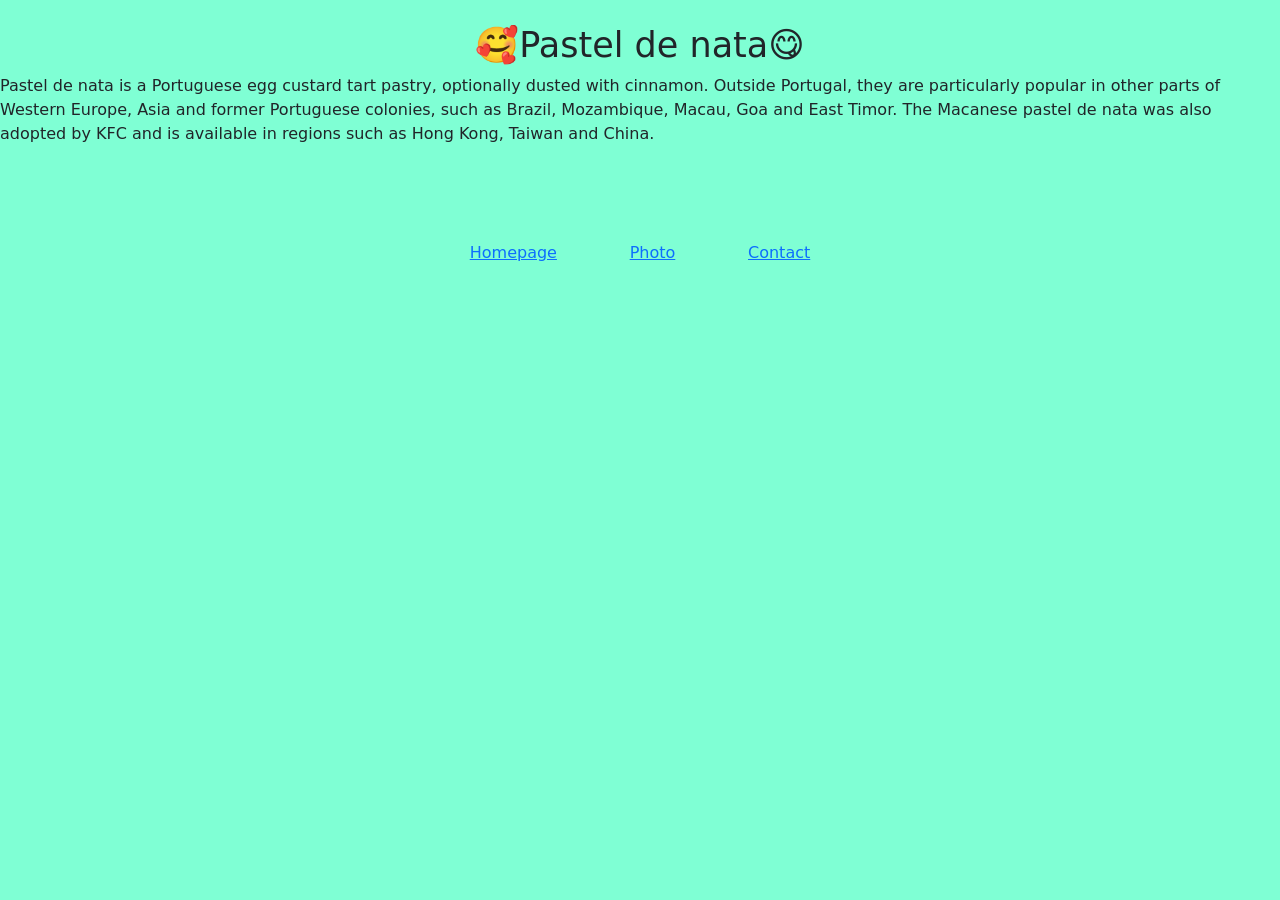
==== index.html @ 062f99c9 "add css" ====
<!DOCTYPE html>
<html lang="en">
<head>
    <meta charset="UTF-8">
    <meta http-equiv="X-UA-Compatible" content="IE=edge">
    <meta name="viewport" content="width=device-width, initial-scale=1.0">
    <link href="https://cdn.jsdelivr.net/npm/bootstrap@5.2.1/dist/css/bootstrap.min.css" rel="stylesheet" integrity="sha384-iYQeCzEYFbKjA/T2uDLTpkwGzCiq6soy8tYaI1GyVh/UjpbCx/TYkiZhlZB6+fzT" crossorigin="anonymous">
    <link href="src/styles.css" rel="stylesheet" type="text/css" />

    <title>Home</title>
    <h1 class="text-center mt-4 ">🥰Pastel de nata😋</h1>
    <p>
    Pastel de nata is a Portuguese egg custard tart pastry, optionally dusted with cinnamon. Outside Portugal, they are particularly popular in other parts of Western Europe, Asia and former Portuguese colonies, such as Brazil, Mozambique, Macau, Goa and East Timor. The Macanese pastel de nata was also adopted by KFC and is available in regions such as Hong Kong, Taiwan and China.
</p>
<br />
<br />
<br />
<div class="btn">
<a href="/index.html">Homepage</a>
<a href="/photo.html">Photo</a>
<a href="/contact.html">Contact</a>

</div>


</head>
<body>
    
</body>
</html>
---- src/styles.css ----
body{
    background-color: aquamarine;
    
}
.btn{
    display: flex;
    justify-content:space-evenly;
    margin-left: 30%;
    margin-right: 30%;
    
}

h1 {
    text-align: center;
    font-size: 35px;
    font-weight: 880px ;   
}
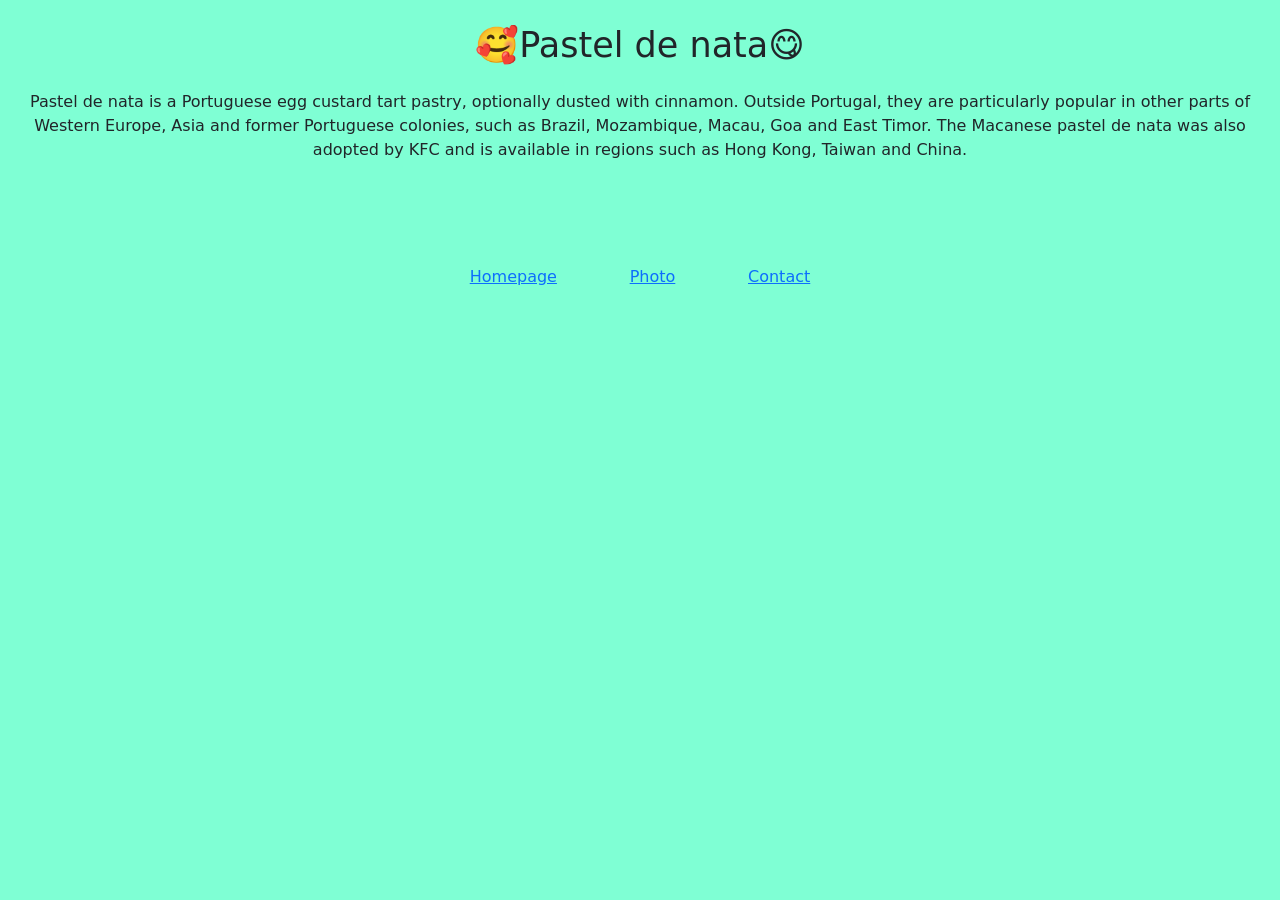
==== commit 3a91190c: "index change p" ====
--- a/index.html
+++ b/index.html
@@ -9,7 +9,7 @@
 
     <title>Home</title>
     <h1 class="text-center mt-4 ">🥰Pastel de nata😋</h1>
-    <p>
+    <p class="text-center m-4">
     Pastel de nata is a Portuguese egg custard tart pastry, optionally dusted with cinnamon. Outside Portugal, they are particularly popular in other parts of Western Europe, Asia and former Portuguese colonies, such as Brazil, Mozambique, Macau, Goa and East Timor. The Macanese pastel de nata was also adopted by KFC and is available in regions such as Hong Kong, Taiwan and China.
 </p>
 <br />
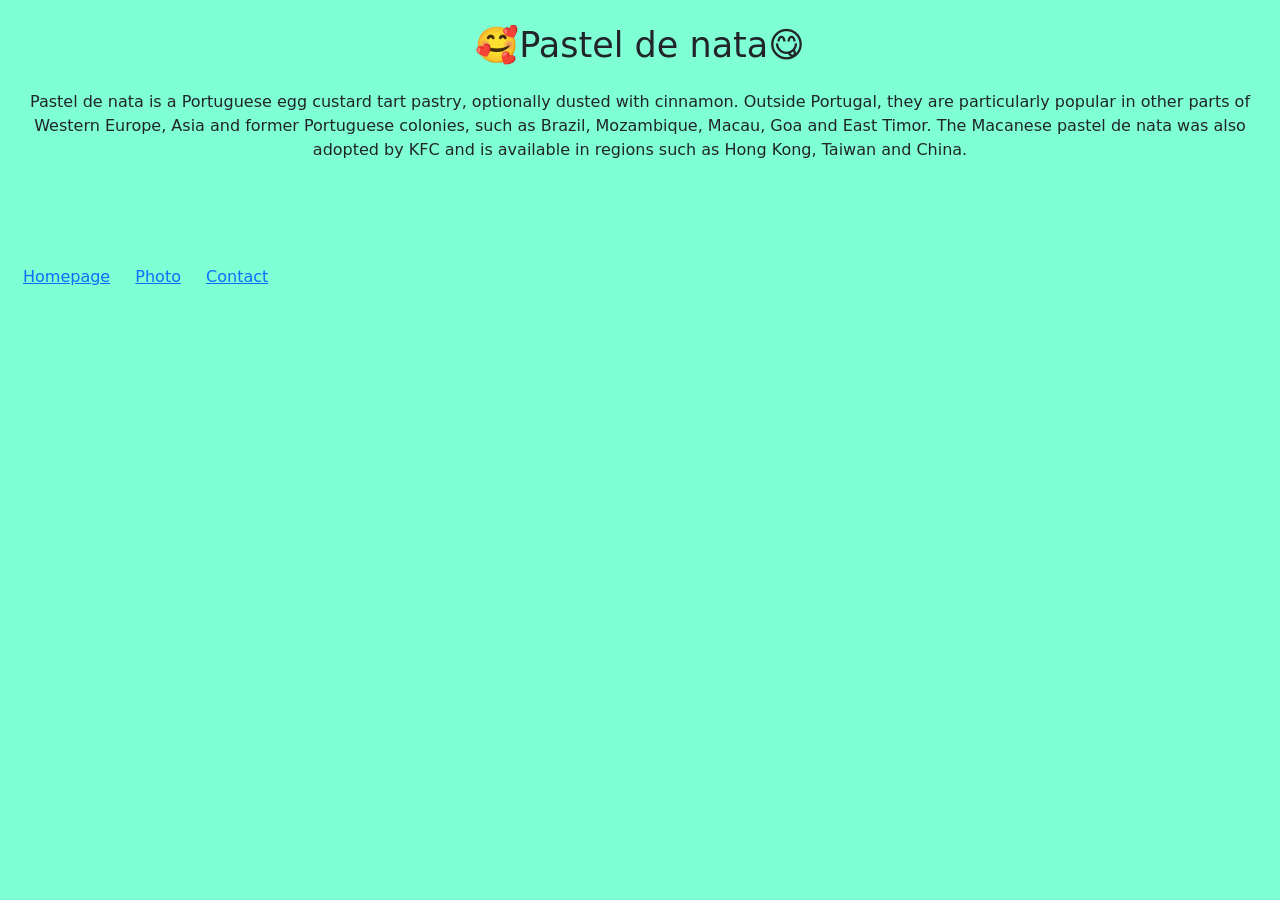
==== commit 82cb2589: "change seo" ====
--- a/index.html
+++ b/index.html
@@ -4,10 +4,11 @@
     <meta charset="UTF-8">
     <meta http-equiv="X-UA-Compatible" content="IE=edge">
     <meta name="viewport" content="width=device-width, initial-scale=1.0">
+    <meta name="description" content="Try to come to Portugese and eat this cake">
     <link href="https://cdn.jsdelivr.net/npm/bootstrap@5.2.1/dist/css/bootstrap.min.css" rel="stylesheet" integrity="sha384-iYQeCzEYFbKjA/T2uDLTpkwGzCiq6soy8tYaI1GyVh/UjpbCx/TYkiZhlZB6+fzT" crossorigin="anonymous">
     <link href="src/styles.css" rel="stylesheet" type="text/css" />
 
-    <title>Home</title>
+    <title>Pastel de nata one of tasty Portuguese food</title>
     <h1 class="text-center mt-4 ">🥰Pastel de nata😋</h1>
     <p class="text-center m-4">
     Pastel de nata is a Portuguese egg custard tart pastry, optionally dusted with cinnamon. Outside Portugal, they are particularly popular in other parts of Western Europe, Asia and former Portuguese colonies, such as Brazil, Mozambique, Macau, Goa and East Timor. The Macanese pastel de nata was also adopted by KFC and is available in regions such as Hong Kong, Taiwan and China.
--- a/src/styles.css
+++ b/src/styles.css
@@ -2,12 +2,14 @@
     background-color: aquamarine;
     
 }
+.btn a{
+    
+    margin: 0 10px;
+    text-align:center ;
+
+}
 .btn{
-    display: flex;
-    justify-content:space-evenly;
-    margin-left: 30%;
-    margin-right: 30%;
-    
+    text-align:center ;
 }
 
 h1 {
